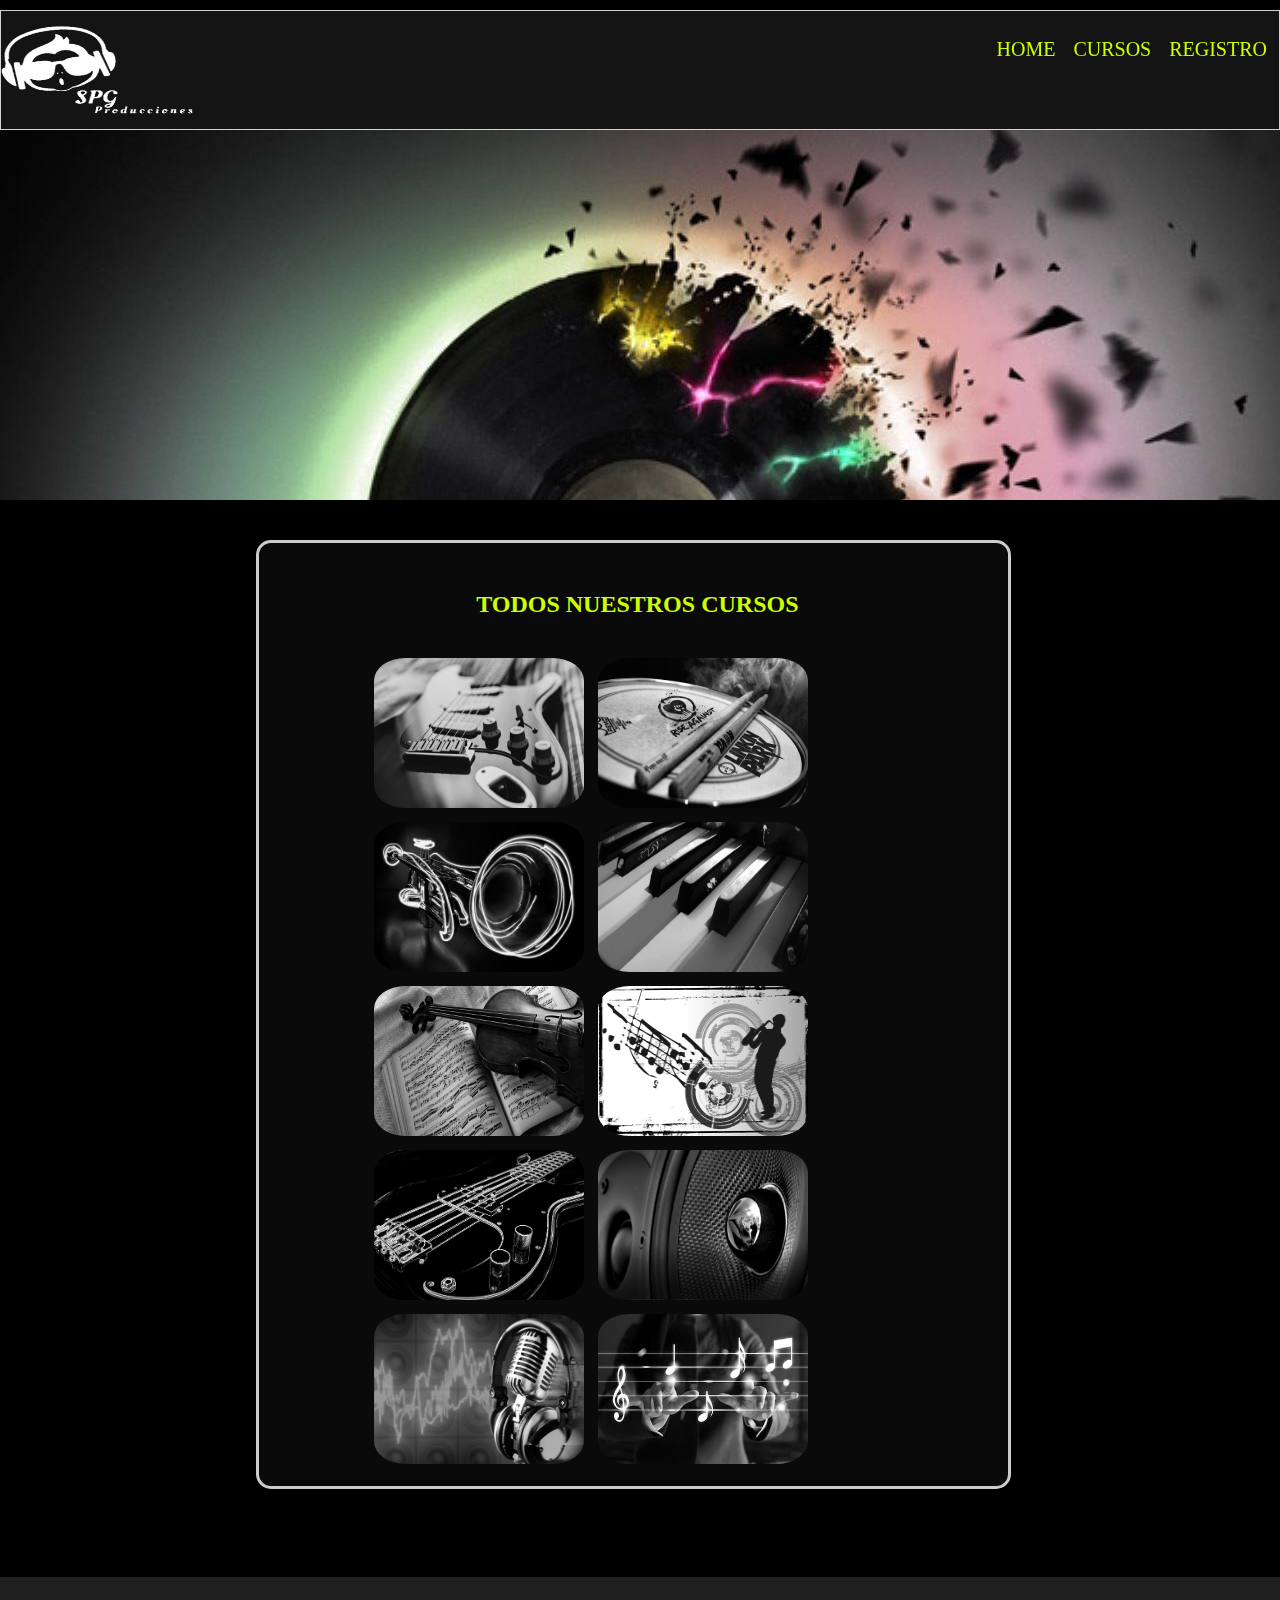
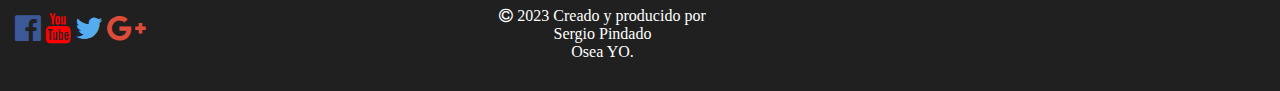
==== html/Cursos.html @ 36db34b8 "commit inicial" ====
<!DOCTYPE html>
<html lang="en">

<head>
    <meta charset="UTF-8">
    <meta name="viewport" content="width=device-width, initial-scale=1.0">
    <meta http-equiv="X-UA-Compatible" content="ie=edge">
    <link rel="stylesheet" href="https://cdnjs.cloudflare.com/ajax/libs/font-awesome/4.7.0/css/font-awesome.min.css">
    <link rel="stylesheet" href="../css/index.css">
    <link rel="stylesheet" href="../css/menu.css">
    <title>Document</title>
</head>

<body>
    <div class="main">

            <header>
                    <div class="logo">
                        <img src="../img/LogoSinFondo.png" alt="">
                    </div>
        
                    <nav>
        
                        <ul class="menu">
                            <li>
                                <a href="../index.html">HOME</a>
                            </li>
                            <li class="submenu">
                                <a href="../html/Cursos.html">CURSOS</a>
                                <ul class="contenidosubmenu">
                                    <li>
                                        <a href="../html/Musica.html">MUSICA</a>
                                    </li>
                                    <li>
                                        <a href="../html/Musicologia.html">OTROS</a>
                                    </li>
                                    <li>
                                            <a href="../xml/xml.xml">VIDEOS</a>
                                    </li>
                                </ul>
                            </li>
                            <li>
                                <a href="../html/formulario.html">REGISTRO</a>
                            </li>
                        </ul>
        
                    </nav>
                </header>
                <div class="separador">
                   
                </div>
        <div class="contenedor">


            <div class="galeria">
                <div class="desc">
                    <h2> TODOS NUESTROS CURSOS</h2>
                </div>
                <div class="dropdown">

                    <img src="../img/guitar.jpg" alt="Trolltunga Norway">

                    <div class="dropdown-content">

                        <a href="">
                            <img src="../img/guitar.jpg" alt="Trolltunga Norway">
                        </a>
                        <div class="desc">Curso: Guitarra, Tiempo: 50h, Precio: 59€</div>
                    </div>
                </div>
                <div class="dropdown">

                    <img src="../img/drummer.jpg" alt="Trolltunga Norway">

                    <div class="dropdown-content">

                        <a href="">
                            <img src="../img/drummer.jpg" alt="Trolltunga Norway">
                        </a>
                        <div class="desc">Curso: Percusion, Tiempo: 300h, Precio: 400€</div>
                    </div>
                </div>
                <div class="dropdown">

                    <img src="../img/trumpet.jpg" alt="Trolltunga Norway">

                    <div class="dropdown-content">

                        <a href="">
                            <img src="../img/trumpet.jpg" alt="Trolltunga Norway">
                        </a>
                        <div class="desc">Curso: Trompeta, Tiempo: 100h, Precio: 175€</div>
                    </div>
                </div>
                <div class="dropdown">

                    <img src="../img/piano_keys.jpg" alt="Trolltunga Norway">

                    <div class="dropdown-content">

                        <a href="">
                            <img src="../img/piano_keys.jpg" alt="Trolltunga Norway">
                        </a>
                        <div class="desc">Curso: Piano, Tiempo: 550h, Precio: 1.050€</div>
                    </div>
                </div>
                <div class="dropdown">

                    <img src="../img/violin2.jpg" alt="Trolltunga Norway">
                    <div class="dropdown-content">

                        <a href="">
                            <img src="../img/violin2.jpg" alt="Trolltunga Norway">
                        </a>
                        <div class="desc">Curso: Violin, Tiempo: 20h, Precio: 25€</div>
                    </div>
                </div>
                <div class="dropdown">

                    <img src="../img/saxophone2.jpg" alt="Trolltunga Norway">
                    <div class="dropdown-content">

                        <a href="">
                            <img src="../img/saxophone2.jpg" alt="Trolltunga Norway">
                        </a>
                        <div class="desc">Curso: Saxo, Tiempo: 70h, Precio: 120€</div>
                    </div>
                </div>
                <div class="dropdown">

                    <img src="../img/guitar_bass.jpg" alt="Trolltunga Norway">
                    <div class="dropdown-content">

                        <a href="">
                            <img src="../img/guitar_bass.jpg" alt="Trolltunga Norway">
                        </a>
                        <div class="desc">Curso: Bajo, Tiempo: 140h, Precio: 120€</div>
                    </div>
                </div>
                <div class="dropdown">

                    <img src="../img/pioneer.jpg" alt="Trolltunga Norway">
                    <div class="dropdown-content">

                        <a href="">
                            <img src="../img/pioneer.jpg" alt="Trolltunga Norway">
                        </a>
                        <div class="desc">Curso: Tecnico en Sonido, Tiempo: 80h, Precio: 250€</div>
                    </div>
                </div>
                <div class="dropdown">

                    <img src="../img/microphone.jpg" alt="Trolltunga Norway">
                    <div class="dropdown-content">

                        <a href="">
                            <img src="../img/microphone.jpg" alt="Trolltunga Norway">
                        </a>
                        <div class="desc">Curso:Master Produccion Musical, Tiempo: 210, Precio: 4.700€</div>
                    </div>
                </div>
                <div class="dropdown">

                    <img src="../img/abstract-woman-hands-playing-music.jpg" alt="Trolltunga Norway">
                    <div class="dropdown-content">

                        <a href="">
                            <img src="../img/abstract-woman-hands-playing-music.jpg" alt="Trolltunga Norway">
                        </a>
                        <div class="desc">Curso: Musicoterapia, Tiempo: 220h, Precio: 190€</div>
                    </div>
                </div>

            </div>
        </div>

        <footer>

            <div class="socialMedia">
                <a class="fa fa-facebook-official"></a>
                <a class="fa fa-youtube"></a>
                <a class="fa fa-twitter"></a>
                <a class="fa fa-google-plus"></a>
            </div>

            <p class="pFooter">
                <a class="fa fa-copyright"></a>
                2023 Creado y producido por Sergio Pindado
                <br> Osea YO.
            </p>

        </footer>
    </div>
</body>

</html>
---- css/index.css ----
* {
    box-sizing: border-box;
}
body{
    margin: 0px;
    background-color: black;
 
}

                                /*--------------COMPONENTES LAYOUT--------------*/

.main{
    padding: 10px 0px 0px 0px;
   /* background-image: url("../img/background.jpg");*/
    width: 100%;
    height: auto;

}
.separador{
    height: 370px;
    width: 100%;
    background-image: url(../img/banner.jpg);
    background-repeat: no-repeat;
    background-size: cover;
    position: relative;
    right: 0%;
    animation: animacion 2s;
}
@keyframes animacion{
    0%{
        opacity: 0;
        right: 80%;
    }
    100%{
        opacity: 1;
    }

}
.contenedor{
    border: 3px solid #ccc;
    border-radius: 15px;
    background-color: rgba(17, 16, 16, 0.63);
    position: relative;
    width: 59%;
    min-height: 535px;
    left: 20%;
    top: 40px;
    animation: animacion2 2s;
}
@keyframes animacion2{
    0%{
        opacity: 0;
        left: 80%;
    }
    100%{
        opacity: 1;
    }


}
h1{
    font-size: 72px;
    font-family: Georgia, 'Times New Roman', Times, serif;
    color: aqua;
    margin: 0px;
}
h2{
    font-family: Georgia, 'Times New Roman', Times, serif;
    color: rgb(204, 255, 0);
}
.contP1{
    color: white;
    font-size: x-large;
    margin: 10px;
    
}
.contH1{
    width: 91%;
   
}
.desc {
    padding: 15px;
    text-align: center;
    color: rgb(204, 255, 0);
}

                                /*--------------FOOTER--------------*/
footer{
    background-color: rgb(32, 32, 32);
    margin-top: 10%;
    color: #FFF;
    padding: 15px;
    width: 100%;
    z-index: 100;
}
.pFooter{
    text-align: center;
    color: white;
    position: relative;
    margin: 0;
    width: 20%;
    left: 37%;
    bottom: 15px;
    
}
.socialMedia{
    position: relative;
    top: 21px;
}
.socialMedia a{
    font-size: 30px;
    text-decoration: none;

}

.fa-facebook-official{
    color:rgb(59, 89, 152);
}
.fa-youtube{
    color: rgb(255, 0, 0);
}
.fa-twitter{
    color: rgb(85, 172, 238);
}
.fa-google-plus{
    color: rgb(221, 75, 57);
}

                                /*--------------VISUALIZADOR PAGINA GALERIA--------------*/

.galeria{
    padding: 13px;
    width: 75%;
    left: 13%;
    position: relative;

}
.dropdown {
    position: relative;
    display: inline-block;
    padding: 5px;
}
div.dropdown > img{
    width:210px;
    height:150px;
    filter: grayscale(100%);
    border-radius: 15%;
}

.dropdown-content {
    display: none;
    position: absolute;
    background-color: rgba(17, 16, 16,0.85);
    min-width: 160px;
    box-shadow: 0px 8px 16px 0px rgba(0,0,0,0.2);
    z-index: 1;
    border-radius: 15px;
}
div.dropdown-content a img{
    width: 350px;
    height: 195px;
    border-top-left-radius: 15px;
    border-top-right-radius: 15px;
}

.dropdown:hover .dropdown-content {
    display: block;
    top: 75px;
    left: 125px;
    animation: galeria 2s;
}
@keyframes galeria {
    0% {
        opacity: 0;
        filter: grayscale(100%);
    }
    100% {
        opacity:1;
        filter: grayscale(0%);
    }
}
---- css/menu.css ----
header {
    border: solid 1px lightgray;
    background-color: rgba(32, 32, 32, 0.63);
    padding-top: 15px;
    padding-bottom: 15px; 
    height: 120px;
    top: 0px;
    position: sticky;
    z-index: 10000;
}
.logo {
    display: flex;
    align-items: center;
    width: 15%;
    float: left;
    height: 100%;
}
.logo img {
    align-self: center;
    width:100%;
     height:100%;
}
.contenidosubmenu{
    display: none;
    z-index: 10000;
    position: absolute;
    top: 50px;
    right: 15px;

}
.submenu:hover .contenidosubmenu{
    display: block;
    animation: prueba 2s;
}
@keyframes prueba{
    0%{
        opacity: 0;
    }
    100%{
        opacity: 1;
    }
}
ul{
    
    top: 0px;
    padding: 5px;
    margin: 0;
    text-align: right;

}
li{
    
    display: inline-block;
    text-align: center;
    padding: 5px;
    margin: 2px;
    font-size: 20px;
    
}

li > a {
    position: relative;
    color: rgb(204, 255, 0);
    text-decoration: none;
  }
  
  li > a:before {
    content: "";
    position: absolute;
    width: 100%;
    height: 2px;
    bottom: 0;
    left: 0;
    background-color:rgb(204, 255, 0);
    visibility: hidden;
    -webkit-transform: scaleX(0);
    transform: scaleX(0);
    -webkit-transition: all 0.3s ease-in-out 0s;
    transition: all 0.3s ease-in-out 0s;
  }
  li > a:hover:before {
    visibility: visible;
    -webkit-transform: scaleX(1);
    transform: scaleX(1);
  }
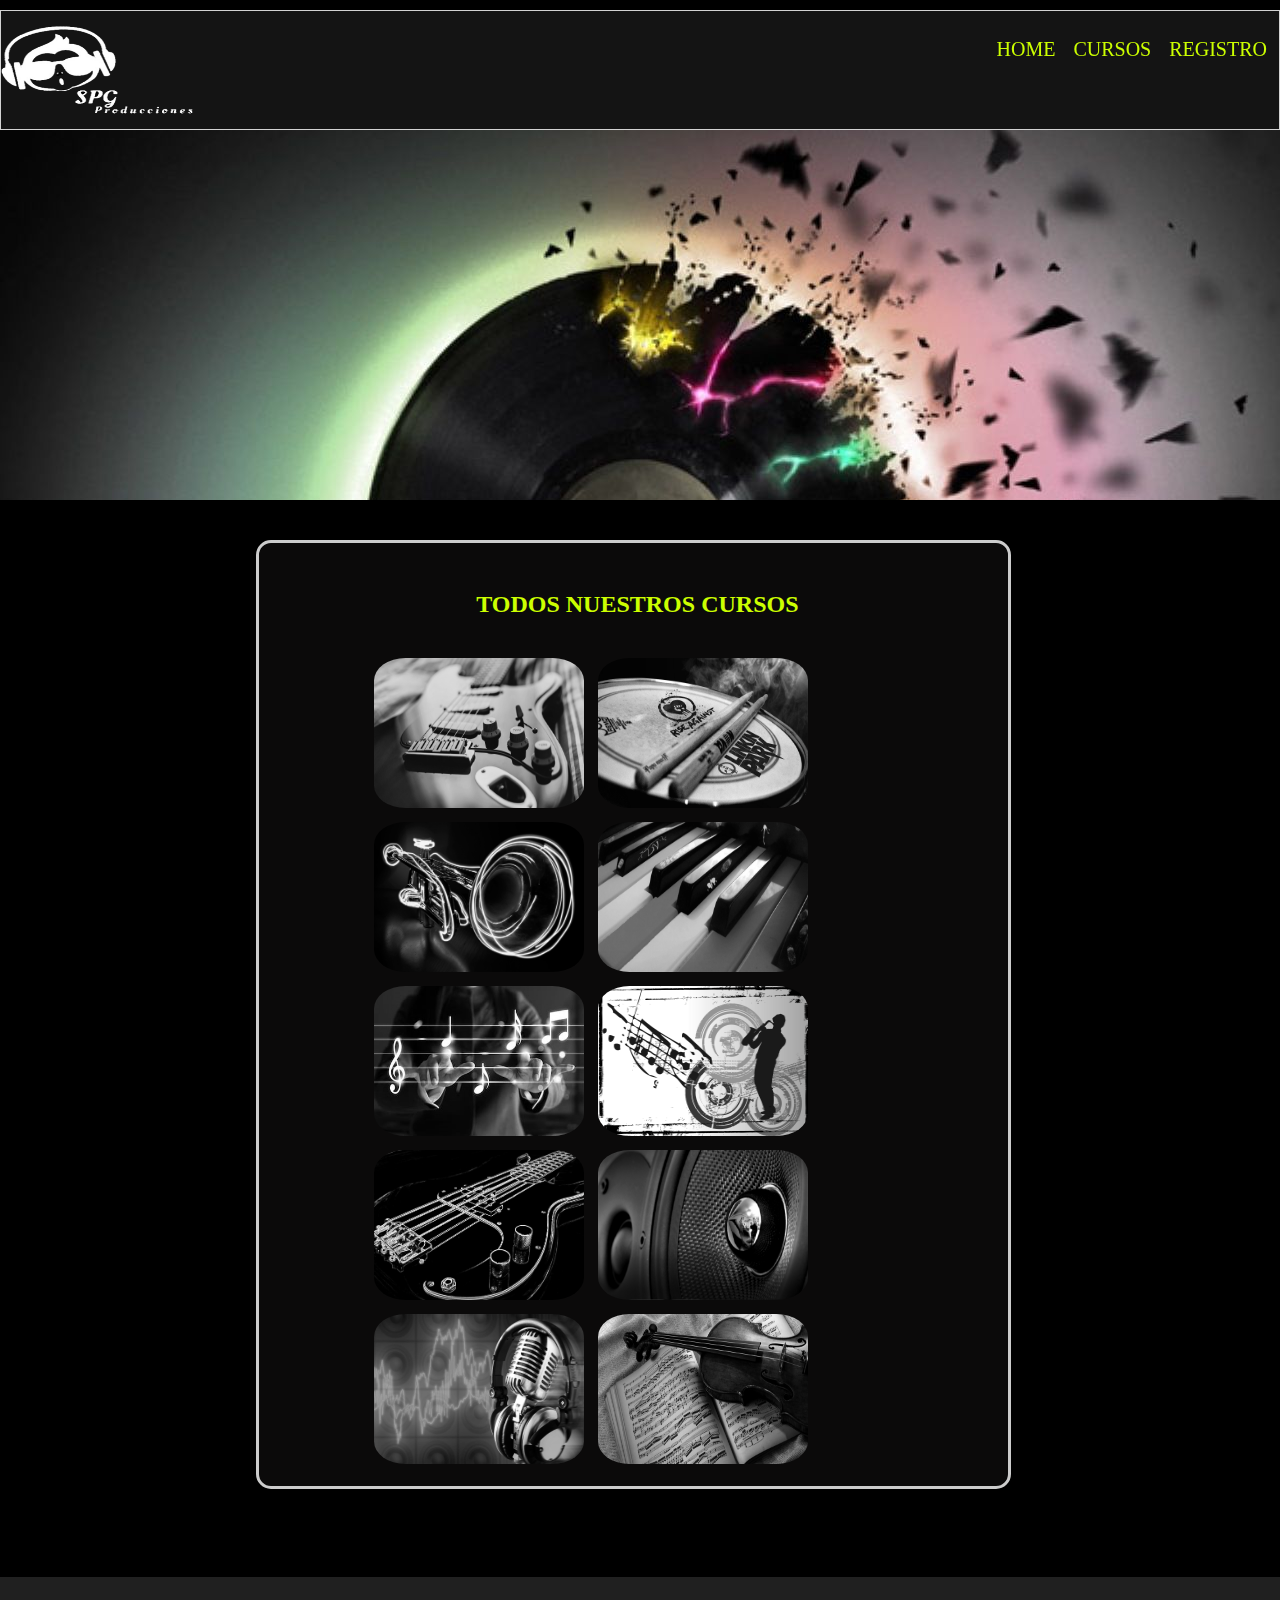
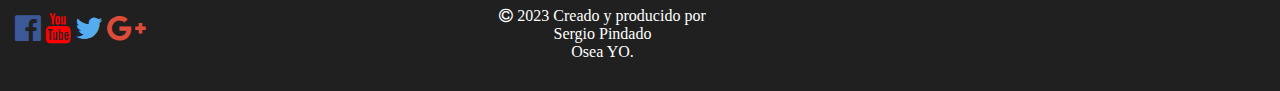
==== commit 6bf71ed0: "cambio" ====
--- a/html/Cursos.html
+++ b/html/Cursos.html
@@ -8,7 +8,7 @@
     <link rel="stylesheet" href="https://cdnjs.cloudflare.com/ajax/libs/font-awesome/4.7.0/css/font-awesome.min.css">
     <link rel="stylesheet" href="../css/index.css">
     <link rel="stylesheet" href="../css/menu.css">
-    <title>Document</title>
+    <title>SPG Producciones</title>
 </head>
 
 <body>
@@ -104,15 +104,16 @@
                         <div class="desc">Curso: Piano, Tiempo: 550h, Precio: 1.050€</div>
                     </div>
                 </div>
+
                 <div class="dropdown">
 
-                    <img src="../img/violin2.jpg" alt="Trolltunga Norway">
+                    <img src="../img/abstract-woman-hands-playing-music.jpg" alt="Trolltunga Norway">
                     <div class="dropdown-content">
 
                         <a href="">
-                            <img src="../img/violin2.jpg" alt="Trolltunga Norway">
+                            <img src="../img/abstract-woman-hands-playing-music.jpg" alt="Trolltunga Norway">
                         </a>
-                        <div class="desc">Curso: Violin, Tiempo: 20h, Precio: 25€</div>
+                        <div class="desc">Curso: Musicoterapia, Tiempo: 220h, Precio: 190€</div>
                     </div>
                 </div>
                 <div class="dropdown">
@@ -161,15 +162,16 @@
                 </div>
                 <div class="dropdown">
 
-                    <img src="../img/abstract-woman-hands-playing-music.jpg" alt="Trolltunga Norway">
+                    <img src="../img/violin2.jpg" alt="Trolltunga Norway">
                     <div class="dropdown-content">
 
                         <a href="">
-                            <img src="../img/abstract-woman-hands-playing-music.jpg" alt="Trolltunga Norway">
+                            <img src="../img/violin2.jpg" alt="Trolltunga Norway">
                         </a>
-                        <div class="desc">Curso: Musicoterapia, Tiempo: 220h, Precio: 190€</div>
+                        <div class="desc">Curso: Violin, Tiempo: 20h, Precio: 25€</div>
                     </div>
                 </div>
+               
 
             </div>
         </div>
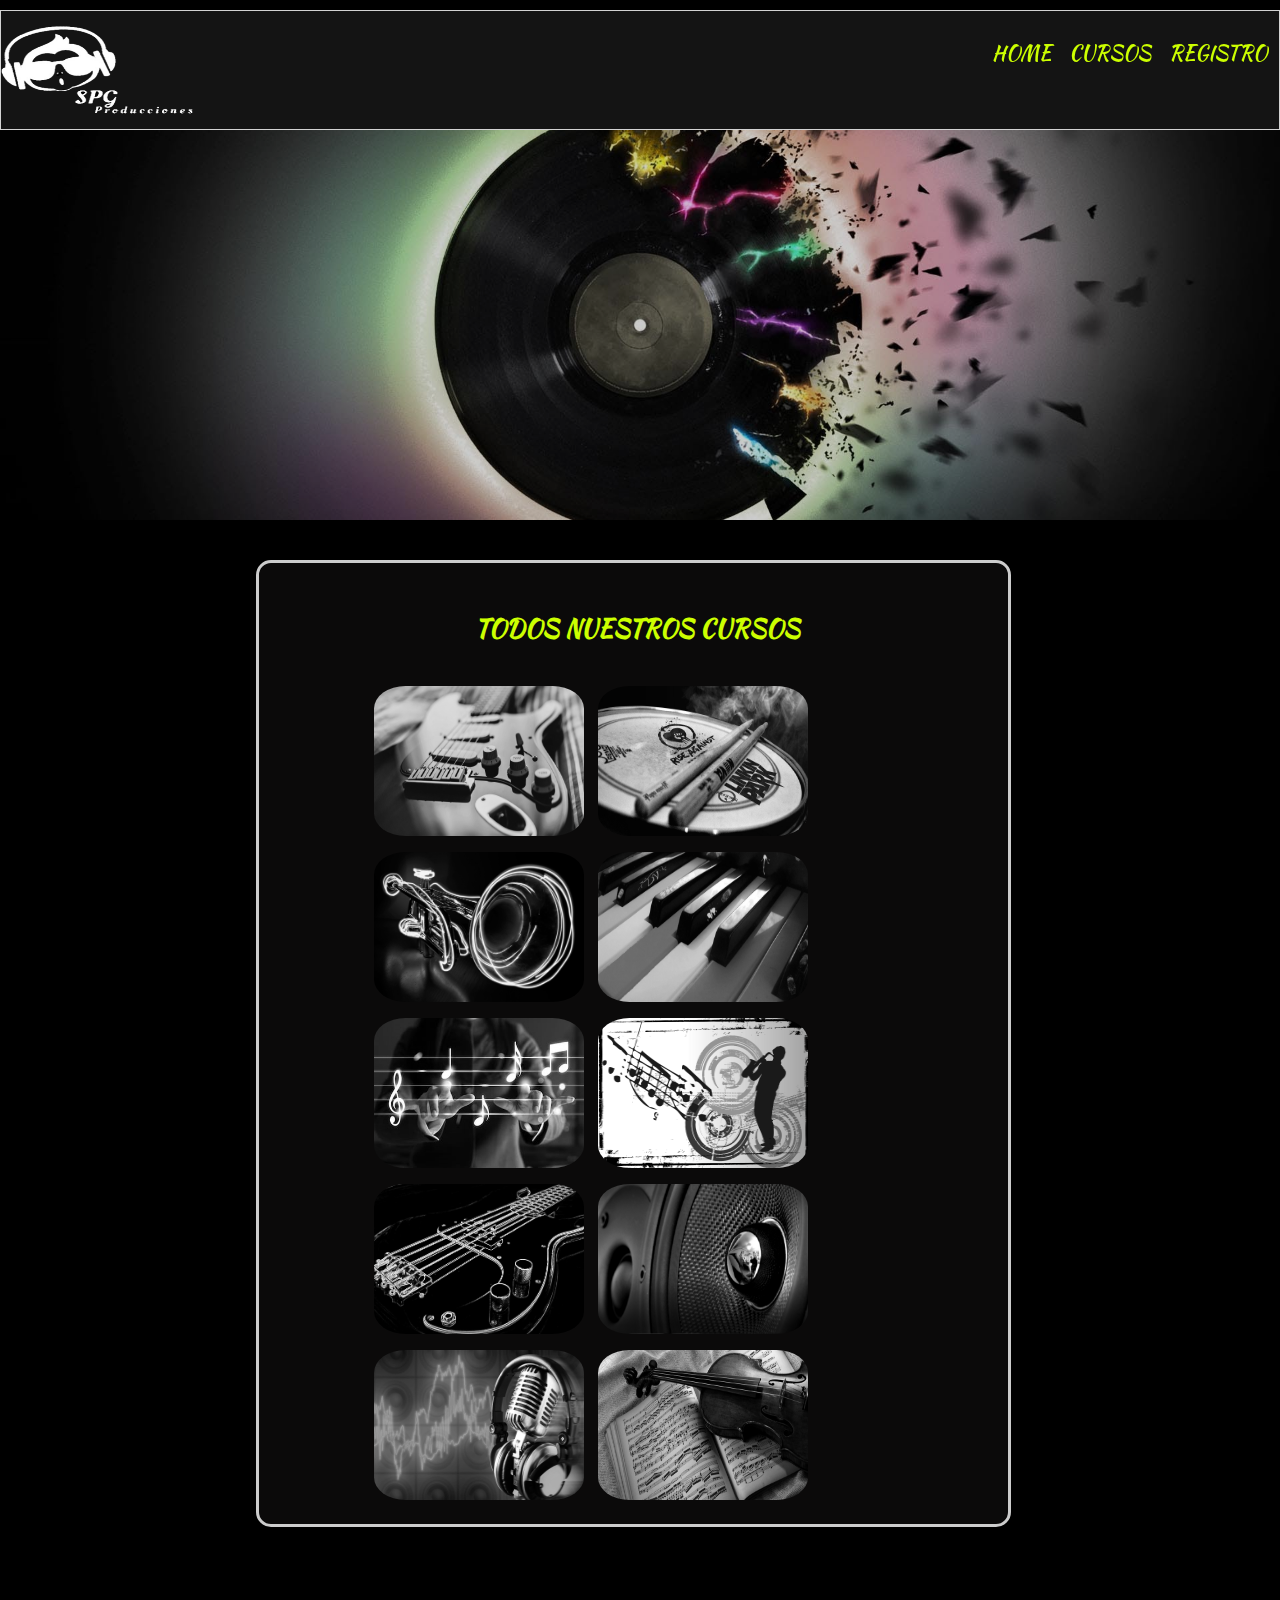
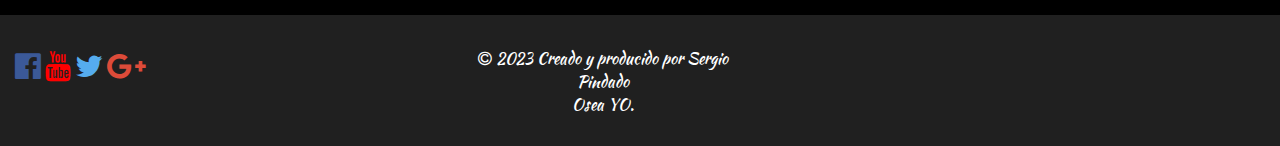
==== commit 0ca28e88: "add_fonts_other_pages" ====
--- a/html/Cursos.html
+++ b/html/Cursos.html
@@ -6,6 +6,7 @@
     <meta name="viewport" content="width=device-width, initial-scale=1.0">
     <meta http-equiv="X-UA-Compatible" content="ie=edge">
     <link rel="stylesheet" href="https://cdnjs.cloudflare.com/ajax/libs/font-awesome/4.7.0/css/font-awesome.min.css">
+    <link href="https://fonts.googleapis.com/css?family=Kaushan+Script" rel="stylesheet">
     <link rel="stylesheet" href="../css/index.css">
     <link rel="stylesheet" href="../css/menu.css">
     <title>SPG Producciones</title>
@@ -58,48 +59,48 @@
                 </div>
                 <div class="dropdown">
 
-                    <img src="../img/guitar.jpg" alt="Trolltunga Norway">
+                    <img src="../img/guitar.jpg" alt="Guitarra">
 
                     <div class="dropdown-content">
 
                         <a href="">
-                            <img src="../img/guitar.jpg" alt="Trolltunga Norway">
+                            <img src="../img/guitar.jpg" alt="Guitarra">
                         </a>
                         <div class="desc">Curso: Guitarra, Tiempo: 50h, Precio: 59€</div>
                     </div>
                 </div>
                 <div class="dropdown">
 
-                    <img src="../img/drummer.jpg" alt="Trolltunga Norway">
+                    <img src="../img/drummer.jpg" alt="Percusion">
 
                     <div class="dropdown-content">
 
                         <a href="">
-                            <img src="../img/drummer.jpg" alt="Trolltunga Norway">
+                            <img src="../img/drummer.jpg" alt="Percusion">
                         </a>
                         <div class="desc">Curso: Percusion, Tiempo: 300h, Precio: 400€</div>
                     </div>
                 </div>
                 <div class="dropdown">
 
-                    <img src="../img/trumpet.jpg" alt="Trolltunga Norway">
+                    <img src="../img/trumpet.jpg" alt="Trompeta">
 
                     <div class="dropdown-content">
 
                         <a href="">
-                            <img src="../img/trumpet.jpg" alt="Trolltunga Norway">
+                            <img src="../img/trumpet.jpg" alt="Trompeta">
                         </a>
                         <div class="desc">Curso: Trompeta, Tiempo: 100h, Precio: 175€</div>
                     </div>
                 </div>
                 <div class="dropdown">
 
-                    <img src="../img/piano_keys.jpg" alt="Trolltunga Norway">
+                    <img src="../img/piano_keys.jpg" alt="Piano">
 
                     <div class="dropdown-content">
 
                         <a href="">
-                            <img src="../img/piano_keys.jpg" alt="Trolltunga Norway">
+                            <img src="../img/piano_keys.jpg" alt="Piano">
                         </a>
                         <div class="desc">Curso: Piano, Tiempo: 550h, Precio: 1.050€</div>
                     </div>
@@ -107,66 +108,66 @@
 
                 <div class="dropdown">
 
-                    <img src="../img/abstract-woman-hands-playing-music.jpg" alt="Trolltunga Norway">
+                    <img src="../img/abstract-woman-hands-playing-music.jpg" alt="Musicoterapia">
                     <div class="dropdown-content">
 
                         <a href="">
-                            <img src="../img/abstract-woman-hands-playing-music.jpg" alt="Trolltunga Norway">
+                            <img src="../img/abstract-woman-hands-playing-music.jpg" alt="Musicoterapia">
                         </a>
                         <div class="desc">Curso: Musicoterapia, Tiempo: 220h, Precio: 190€</div>
                     </div>
                 </div>
                 <div class="dropdown">
 
-                    <img src="../img/saxophone2.jpg" alt="Trolltunga Norway">
+                    <img src="../img/saxophone2.jpg" alt="Saxo">
                     <div class="dropdown-content">
 
                         <a href="">
-                            <img src="../img/saxophone2.jpg" alt="Trolltunga Norway">
+                            <img src="../img/saxophone2.jpg" alt="Saxo">
                         </a>
                         <div class="desc">Curso: Saxo, Tiempo: 70h, Precio: 120€</div>
                     </div>
                 </div>
                 <div class="dropdown">
 
-                    <img src="../img/guitar_bass.jpg" alt="Trolltunga Norway">
+                    <img src="../img/guitar_bass.jpg" alt="Bajo">
                     <div class="dropdown-content">
 
                         <a href="">
-                            <img src="../img/guitar_bass.jpg" alt="Trolltunga Norway">
+                            <img src="../img/guitar_bass.jpg" alt="Bajo">
                         </a>
                         <div class="desc">Curso: Bajo, Tiempo: 140h, Precio: 120€</div>
                     </div>
                 </div>
                 <div class="dropdown">
 
-                    <img src="../img/pioneer.jpg" alt="Trolltunga Norway">
+                    <img src="../img/pioneer.jpg" alt="Tecnico de Sonido">
                     <div class="dropdown-content">
 
                         <a href="">
-                            <img src="../img/pioneer.jpg" alt="Trolltunga Norway">
+                            <img src="../img/pioneer.jpg" alt="Tecnico de Sonido">
                         </a>
-                        <div class="desc">Curso: Tecnico en Sonido, Tiempo: 80h, Precio: 250€</div>
+                        <div class="desc">Curso: Tecnico de Sonido, Tiempo: 80h, Precio: 250€</div>
                     </div>
                 </div>
                 <div class="dropdown">
 
-                    <img src="../img/microphone.jpg" alt="Trolltunga Norway">
+                    <img src="../img/microphone.jpg" alt="Produccion Musical">
                     <div class="dropdown-content">
 
                         <a href="">
-                            <img src="../img/microphone.jpg" alt="Trolltunga Norway">
+                            <img src="../img/microphone.jpg" alt="Produccion Musical">
                         </a>
                         <div class="desc">Curso:Master Produccion Musical, Tiempo: 210, Precio: 4.700€</div>
                     </div>
                 </div>
                 <div class="dropdown">
 
-                    <img src="../img/violin2.jpg" alt="Trolltunga Norway">
+                    <img src="../img/violin2.jpg" alt="Violin">
                     <div class="dropdown-content">
 
                         <a href="">
-                            <img src="../img/violin2.jpg" alt="Trolltunga Norway">
+                            <img src="../img/violin2.jpg" alt="Violin">
                         </a>
                         <div class="desc">Curso: Violin, Tiempo: 20h, Precio: 25€</div>
                     </div>
--- a/css/index.css
+++ b/css/index.css
@@ -1,5 +1,6 @@
 * {
     box-sizing: border-box;
+    font-family: 'Kaushan Script', cursive;
 }
 body{
     margin: 0px;
@@ -17,14 +18,15 @@
 
 }
 .separador{
-    height: 370px;
+    height: 390px;
     width: 100%;
-    background-image: url(../img/banner.jpg);
-    background-repeat: no-repeat;
+    background-image: url("../img/maxresdefault.jpg");
     background-size: cover;
+    background-position: center;
     position: relative;
     right: 0%;
     animation: animacion 2s;
+    filter: brightness(80%);
 }
 @keyframes animacion{
     0%{
@@ -60,12 +62,10 @@
 }
 h1{
     font-size: 72px;
-    font-family: Georgia, 'Times New Roman', Times, serif;
     color: aqua;
     margin: 0px;
 }
 h2{
-    font-family: Georgia, 'Times New Roman', Times, serif;
     color: rgb(204, 255, 0);
 }
 .contP1{
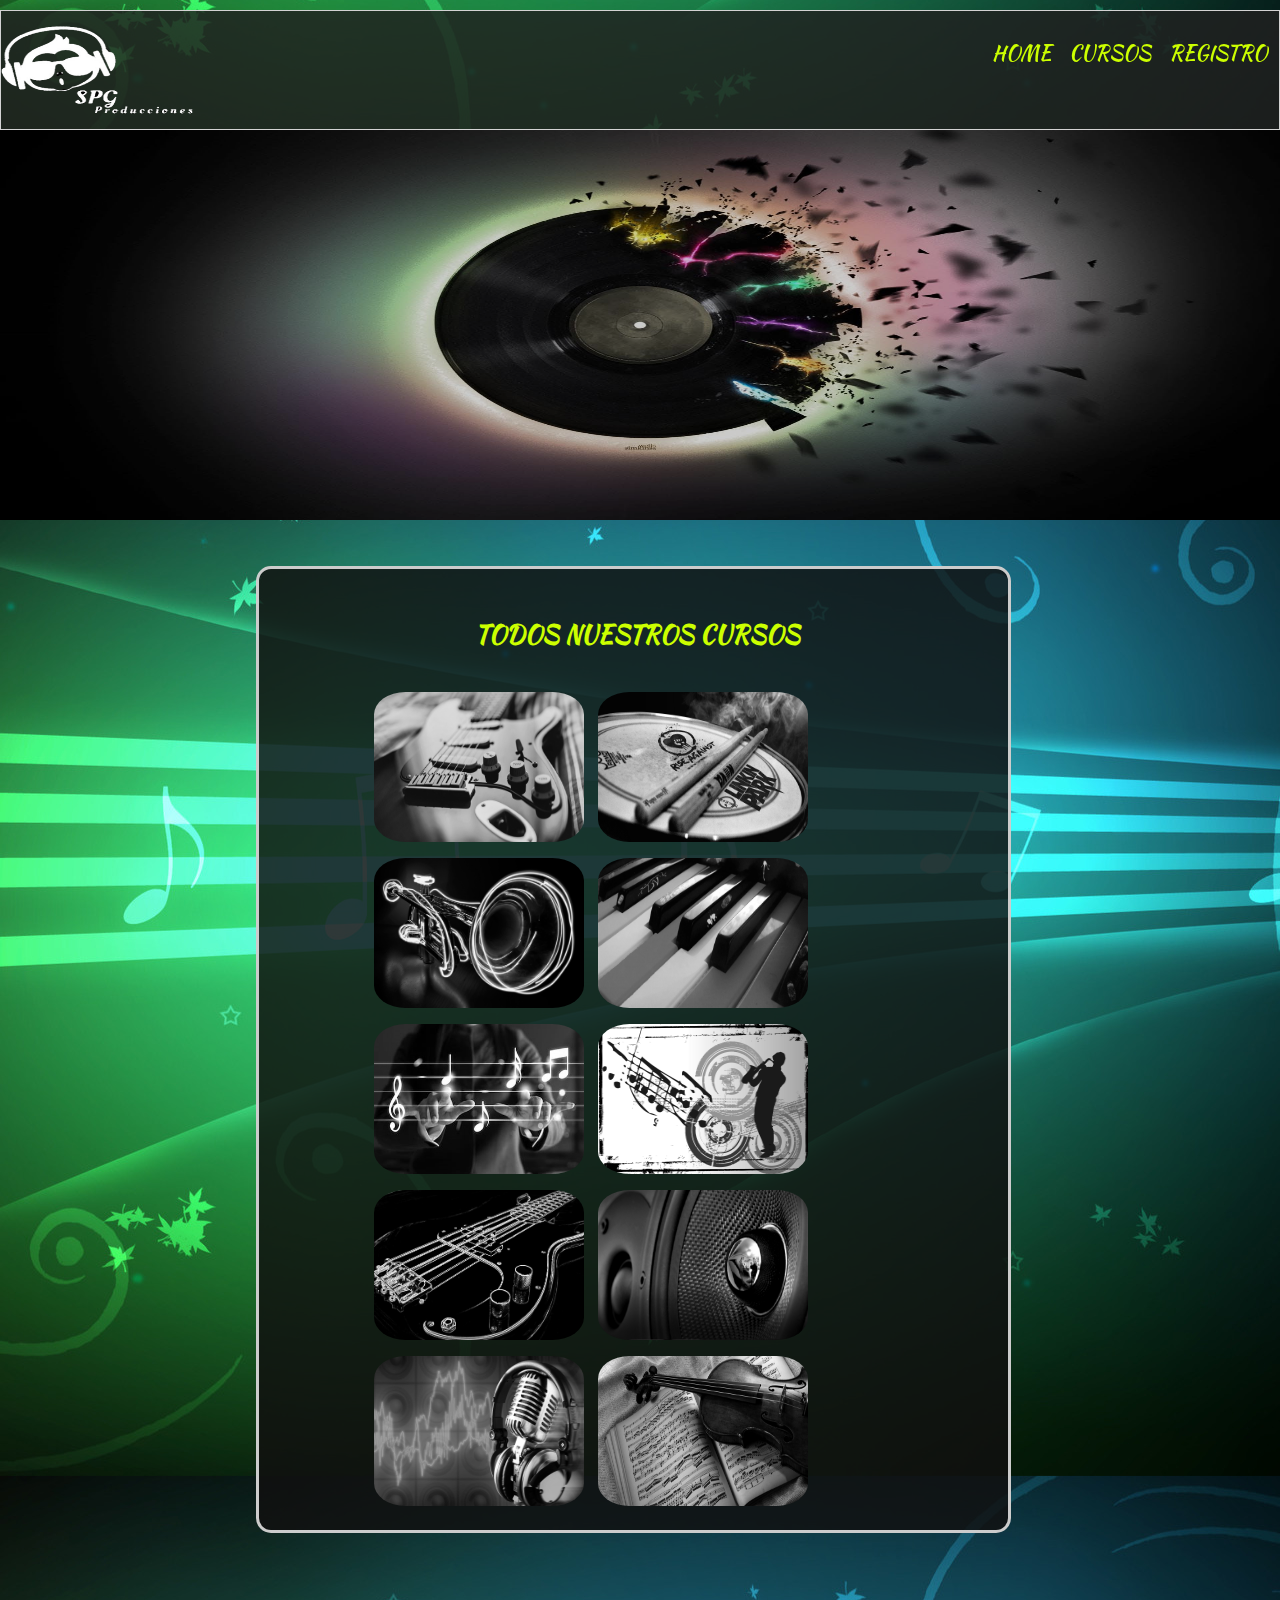
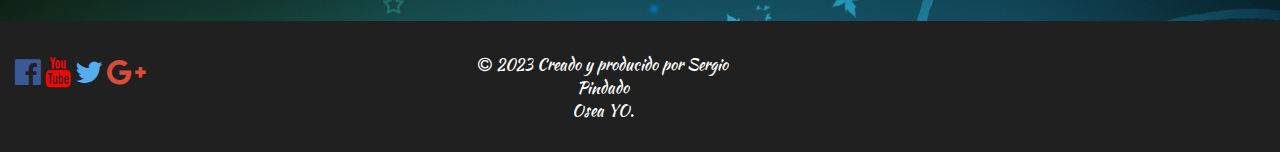
==== commit 202b830b: "modifys" ====
--- a/html/Cursos.html
+++ b/html/Cursos.html
@@ -48,7 +48,7 @@
                     </nav>
                 </header>
                 <div class="separador">
-                   
+                   <img src="../img/maxresdefault.jpg" alt="">
                 </div>
         <div class="contenedor">
 
--- a/css/index.css
+++ b/css/index.css
@@ -5,6 +5,9 @@
 body{
     margin: 0px;
     background-color: black;
+    /*background-image: url("../img/background3.jpg");
+    background-size: auto;
+    background-position: center;*/
  
 }
 
@@ -12,15 +15,16 @@
 
 .main{
     padding: 10px 0px 0px 0px;
-   /* background-image: url("../img/background.jpg");*/
     width: 100%;
     height: auto;
+    background-image: url("../img/background.jpg");
+    background-size: auto;
+    background-position: center;
 
 }
-.separador{
+.separador img{
     height: 390px;
     width: 100%;
-    background-image: url("../img/maxresdefault.jpg");
     background-size: cover;
     background-position: center;
     position: relative;
@@ -38,13 +42,16 @@
     }
 
 }
+img#note_keys{
+    filter: grayscale(100%);
+}
 .contenedor{
     border: 3px solid #ccc;
     border-radius: 15px;
-    background-color: rgba(17, 16, 16, 0.63);
+    background-color: rgba(17, 16, 16, 0.83);
     position: relative;
     width: 59%;
-    min-height: 535px;
+    min-height: 575px;
     left: 20%;
     top: 40px;
     animation: animacion2 2s;
--- a/css/menu.css
+++ b/css/menu.css
@@ -1,6 +1,6 @@
 header {
     border: solid 1px lightgray;
-    background-color: rgba(32, 32, 32, 0.63);
+    background-color: rgba(32, 32, 32, 0.83);
     padding-top: 15px;
     padding-bottom: 15px; 
     height: 120px;
